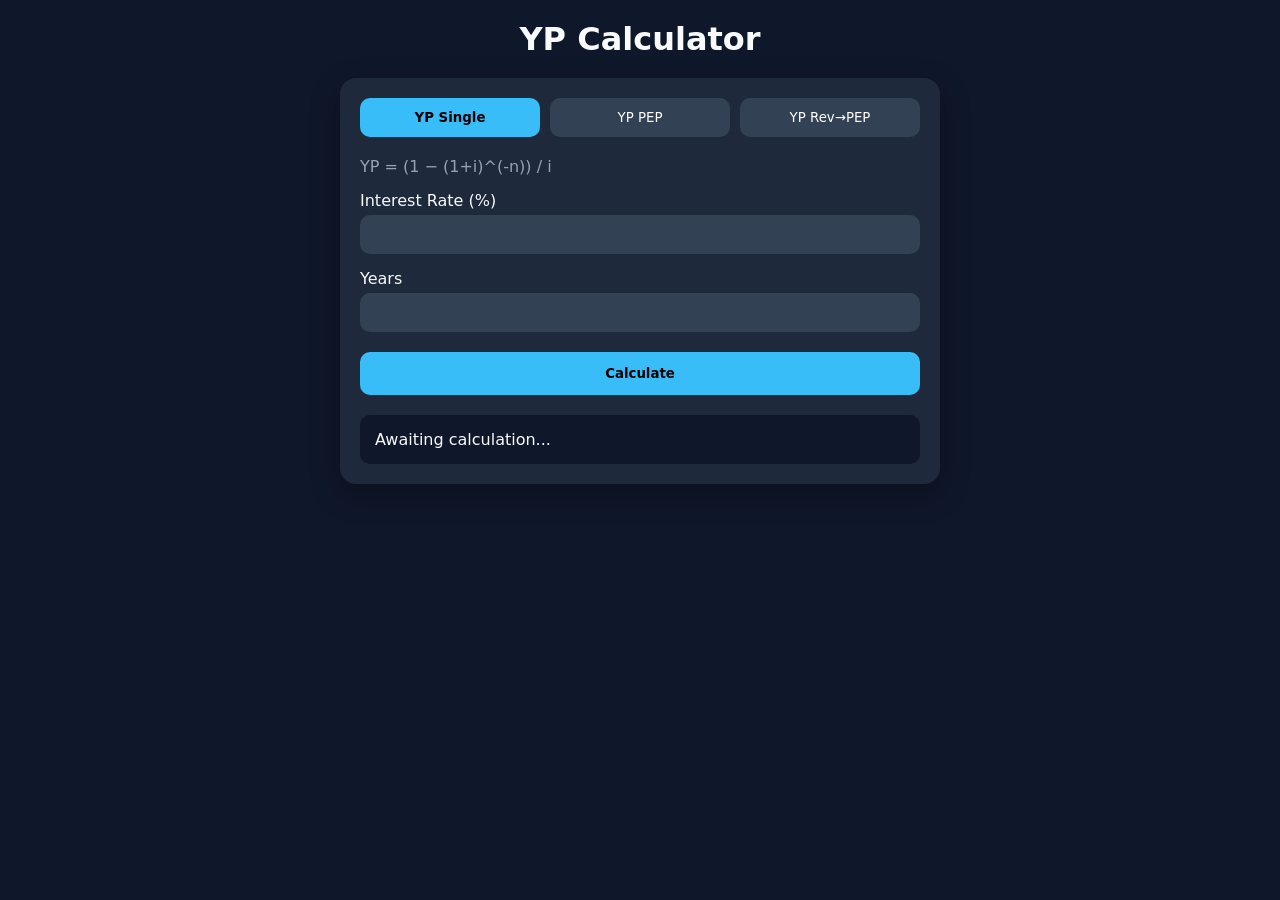
==== yp.html @ c0bb996d "update yp.html" ====
<!DOCTYPE html>
<html lang="en">
<head>
<meta charset="UTF-8">
<meta name="viewport" content="width=device-width, initial-scale=1.0">

<title>YP Calculator</title>

<style>
:root{
    --bg:#0f172a;
    --card:#1e293b;
    --accent:#38bdf8;
    --text:#f8fafc;
    --muted:#94a3b8;
}

*{
    margin:0;
    padding:0;
    box-sizing:border-box;
    font-family:system-ui,sans-serif;
}

body{
    background:var(--bg);
    color:var(--text);
    padding:20px;
}

.container{
    max-width:600px;
    margin:auto;
}

.title{
    text-align:center;
    margin-bottom:20px;
}

.card{
    background:var(--card);
    border-radius:16px;
    padding:20px;
    box-shadow:0 10px 30px rgba(0,0,0,.3);
}

.tabs{
    display:flex;
    gap:10px;
    margin-bottom:20px;
}

.tab{
    flex:1;
    padding:12px;
    border:none;
    border-radius:10px;
    background:#334155;
    color:white;
    cursor:pointer;
}

.tab.active{
    background:var(--accent);
    color:black;
    font-weight:bold;
}

.section{
    display:none;
}

.section.active{
    display:block;
}

label{
    display:block;
    margin-top:15px;
    margin-bottom:5px;
}

input{
    width:100%;
    padding:12px;
    border:none;
    border-radius:10px;
    background:#334155;
    color:white;
}

button.calc{
    width:100%;
    margin-top:20px;
    padding:14px;
    border:none;
    border-radius:10px;
    background:var(--accent);
    color:black;
    font-weight:bold;
    cursor:pointer;
}

.result{
    margin-top:20px;
    background:#0f172a;
    padding:15px;
    border-radius:10px;
}

.formula{
    color:var(--muted);
    margin-bottom:10px;
}
</style>
</head>
<body>

<div class="container">

<h1 class="title">YP Calculator</h1>

<div class="card">

<div class="tabs">
<button class="tab active" onclick="showTab('single',this)">
YP Single
</button>

<button class="tab" onclick="showTab('pep',this)">
YP PEP
</button>
<button class="tab" onclick="showTab('revpep',this)">
YP Rev→PEP
</button>
</div>

<!-- SINGLE RATE -->
<div class="section active" id="single">

<div class="formula">
YP = (1 − (1+i)^(-n)) / i
</div>

<label>Interest Rate (%)</label>
<input type="number" id="srRate">

<label>Years</label>
<input type="number" id="srYears">

<button class="calc" onclick="calcSingle()">
Calculate
</button>

<div class="result" id="singleResult">
Awaiting calculation...
</div>

</div>

<!-- PEP -->
<div class="section" id="pep">

<div class="formula">
YP = 1 / i
</div>

<label>Interest Rate (%)</label>
<input type="number" id="pepRate">

<button class="calc" onclick="calcPep()">
Calculate
</button>

<div class="result" id="pepResult">
Awaiting calculation...
</div>

</div>

<!-- Rev PEP-->
<div class="section" id="revpep">

    <div class="formula">
        YP = 1 / Ai
    </div>

    <label>Interest Rate (%)</label>
    <input type="number" id="revRate">

    <label>Years</label>
    <input type="number" id="revYears">

    <button class="calc" onclick="calcRevPep()">
        Calculate
    </button>

    <div class="result" id="revResult">
        Awaiting calculation...
    </div>

</div>

</div>

</div>

<script>

function showTab(id,btn){

document
.querySelectorAll('.section')
.forEach(sec=>sec.classList.remove('active'));

document
.querySelectorAll('.tab')
.forEach(tab=>tab.classList.remove('active'));

document
.getElementById(id)
.classList.add('active');

btn.classList.add('active');
}

function calcSingle(){

let rate =
parseFloat(document.getElementById('srRate').value);

let years =
parseFloat(document.getElementById('srYears').value);

if(!rate || !years){
alert("Enter valid values");
return;
}

let i = rate/100;

let yp =
(1 - Math.pow(1+i,-years))/i;

document.getElementById('singleResult').innerHTML = `
<b>YP Single Rate</b><br><br>

Rate: ${rate}%<br>
Years: ${years}<br><br>

Result:<br>
<h2>${yp.toFixed(4)}</h2>
`;
}

function calcPep(){

let rate =
parseFloat(document.getElementById('pepRate').value);

if(!rate){
alert("Enter valid rate");
return;
}

let i = rate/100;

let yp = 1/i;

document.getElementById('pepResult').innerHTML = `
<b>YP Perpetuity</b><br><br>

Rate: ${rate}%<br><br>

Result:<br>
<h2>${yp.toFixed(4)}</h2>
`;
}

function calcRevPep(){

    let rate =
    parseFloat(document.getElementById('revRate').value);

    let years =
    parseFloat(document.getElementById('revYears').value);

    if(!rate || !years){
        alert("Enter valid values");
        return;
    }

    let i = rate / 100;

    let A = Math.pow(1 + i, years);

    let Ai = A * i;

    let yp = 1 / Ai;

    document.getElementById('revResult').innerHTML = `
        <b>YP Reversionary to Perpetuity</b><br><br>

        Interest Rate: ${rate}%<br>
        Years: ${years}<br><br>

        A = (1+i)<sup>n</sup> = ${A.toFixed(6)}<br>
        Ai = A × i = ${Ai.toFixed(6)}<br><br>

        <b>YP = 1/Ai</b><br>

        <h2>${yp.toFixed(4)}</h2>
    `;
}

</script>

</body>
</html>
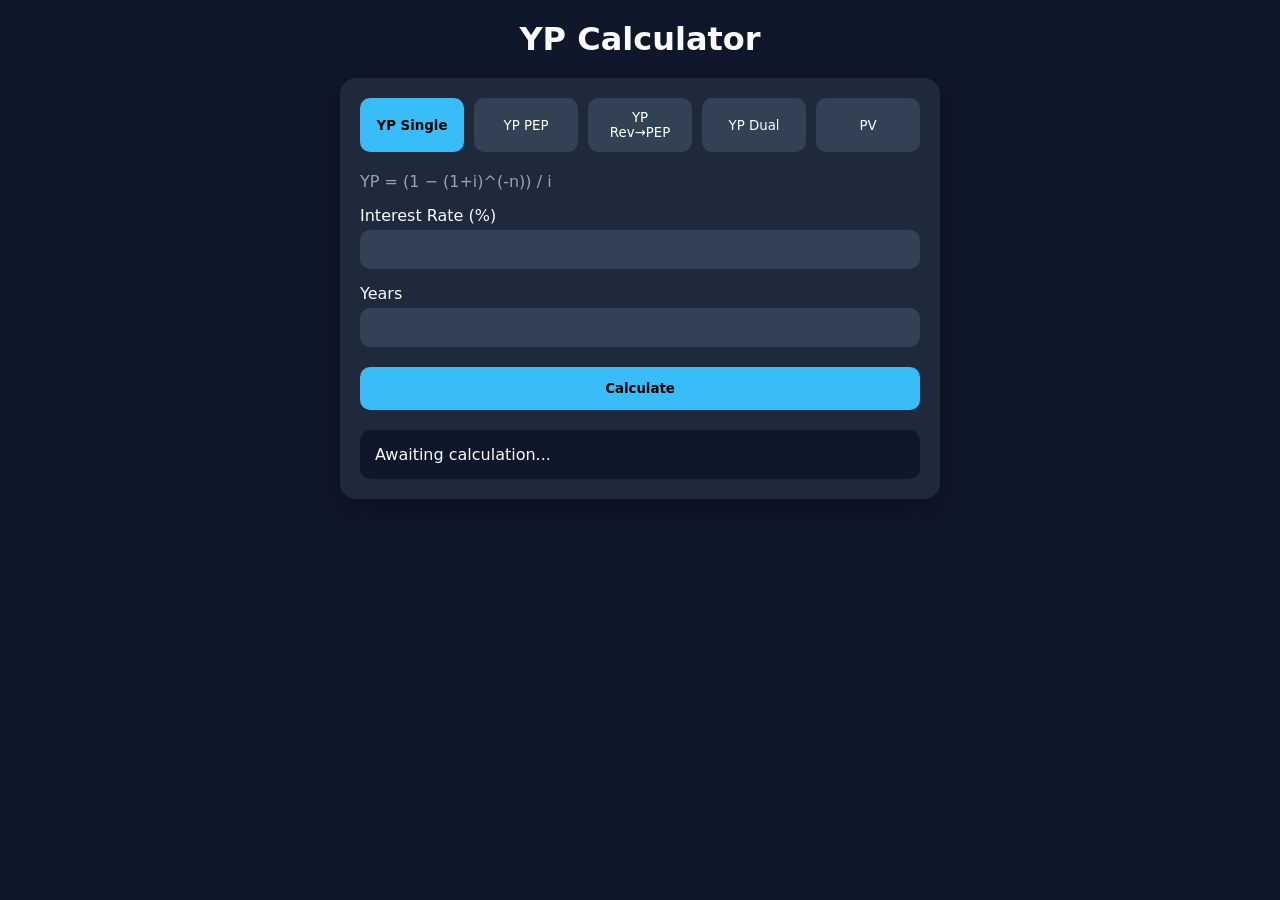
==== commit 90367570: "update for dual rate and PV" ====
--- a/yp.html
+++ b/yp.html
@@ -124,16 +124,23 @@
 <div class="card">
 
 <div class="tabs">
-<button class="tab active" onclick="showTab('single',this)">
-YP Single
-</button>
-
-<button class="tab" onclick="showTab('pep',this)">
-YP PEP
-</button>
-<button class="tab" onclick="showTab('revpep',this)">
-YP Rev→PEP
-</button>
+    <button class="tab active" onclick="showTab('single',this)">
+        YP Single
+    </button>
+
+    <button class="tab" onclick="showTab('pep',this)">
+        YP PEP
+    </button>
+    <button class="tab" onclick="showTab('revpep',this)">
+        YP Rev→PEP
+    </button>
+    <button class="tab" onclick="showTab('dual',this)">
+        YP Dual
+    </button>
+
+    <button class="tab" onclick="showTab('pv',this)">
+        PV
+    </button>
 </div>
 
 <!-- SINGLE RATE -->
@@ -202,6 +209,52 @@
 
 </div>
 
+<div class="section" id="dual">
+
+<div class="formula">
+YP = 1 / ( i + SF )
+</div>
+
+<label>Yield Rate (%)</label>
+<input type="number" id="dualYield">
+
+<label>Sinking Fund Rate (%)</label>
+<input type="number" id="dualSfRate">
+
+<label>Years</label>
+<input type="number" id="dualYears">
+
+<button class="calc" onclick="calcDual()">
+Calculate
+</button>
+
+<div class="result" id="dualResult">
+Awaiting calculation...
+</div>
+
+</div>
+
+<div class="section" id="pv">
+
+<div class="formula">
+PV = 1 / (1+i)^n
+</div>
+
+<label>Interest Rate (%)</label>
+<input type="number" id="pvRate">
+
+<label>Years</label>
+<input type="number" id="pvYears">
+
+<button class="calc" onclick="calcPV()">
+Calculate
+</button>
+
+<div class="result" id="pvResult">
+Awaiting calculation...
+</div>
+
+</div>
 </div>
 
 </div>
@@ -314,6 +367,73 @@
     `;
 }
 
+function calcDual(){
+
+let yieldRate =
+parseFloat(document.getElementById('dualYield').value);
+
+let sfRate =
+parseFloat(document.getElementById('dualSfRate').value);
+
+let years =
+parseFloat(document.getElementById('dualYears').value);
+
+if(!yieldRate || !sfRate || !years){
+alert("Enter valid values");
+return;
+}
+
+let i = yieldRate / 100;
+
+let s = sfRate / 100;
+
+let sf =
+s / (Math.pow(1+s, years)-1);
+
+let yp =
+1 / (i + sf);
+
+document.getElementById('dualResult').innerHTML = `
+<b>YP Dual Rate</b><br><br>
+
+Yield Rate: ${yieldRate}%<br>
+Sinking Fund Rate: ${sfRate}%<br>
+Years: ${years}<br><br>
+
+SF = ${sf.toFixed(6)}<br><br>
+
+<h2>${yp.toFixed(4)}</h2>
+`;
+}
+
+function calcPV(){
+
+let rate =
+parseFloat(document.getElementById('pvRate').value);
+
+let years =
+parseFloat(document.getElementById('pvYears').value);
+
+if(!rate || !years){
+alert("Enter valid values");
+return;
+}
+
+let i = rate / 100;
+
+let pv =
+1 / Math.pow(1+i, years);
+
+document.getElementById('pvResult').innerHTML = `
+<b>Present Value</b><br><br>
+
+Rate: ${rate}%<br>
+Years: ${years}<br><br>
+
+<h2>${pv.toFixed(6)}</h2>
+`;
+}
+
 </script>
 
 </body>
